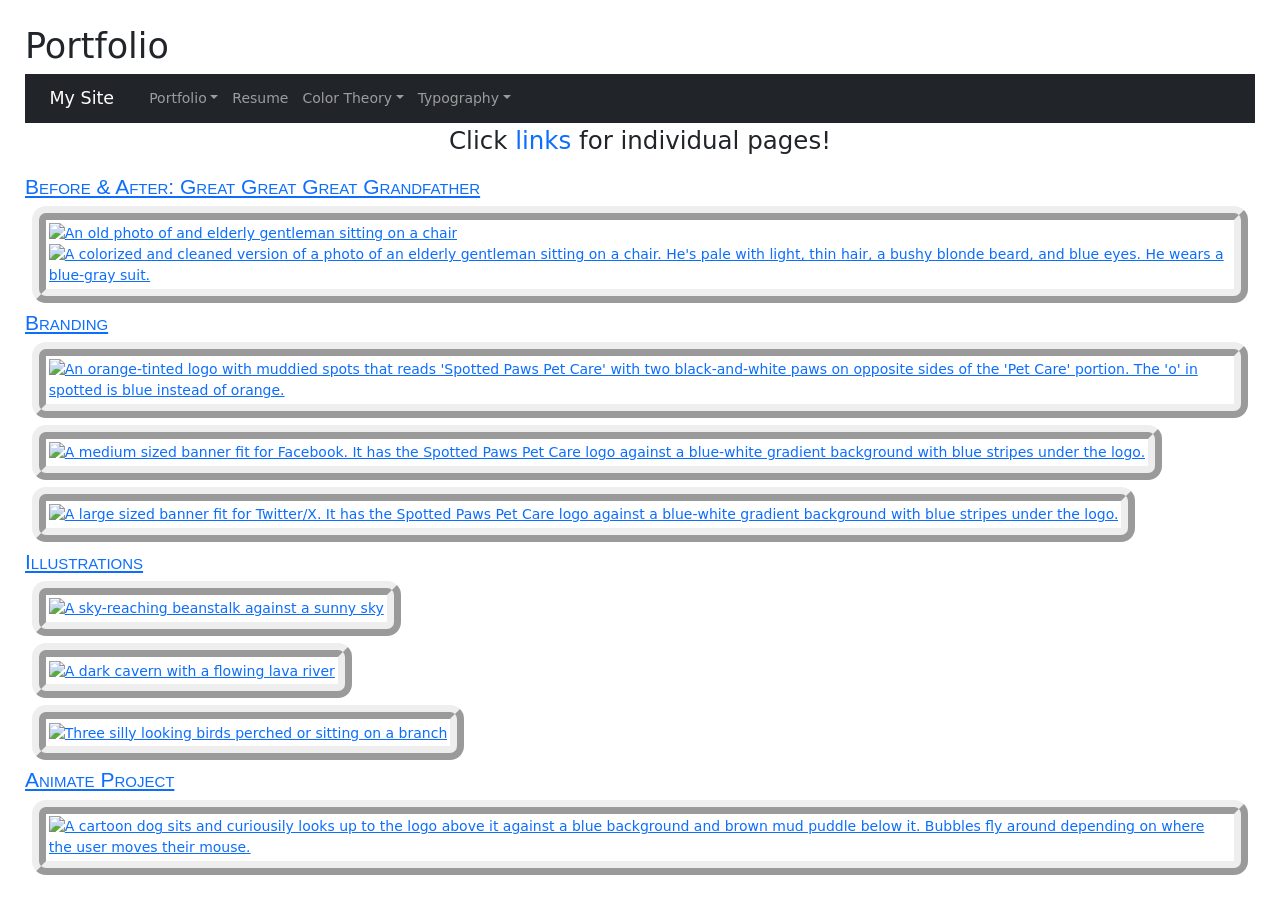
==== portfolio.html @ e0498e24 "Add files via upload" ====
<!DOCTYPE html>
<html lang="en">
    <head>
        <meta charset="UTF-8">
        <meta name="viewport" content="width=device-width, intial-scale-1">
        <link href="../normalize.css" rel="stylesheet">
        <link href="showcase.css" rel="stylesheet">
        <script src="https://cdn.jsdelivr.net/npm/bootstrap@5.0.2/dist/js/bootstrap.bundle.min.js" integrity="sha384-MrcW6ZMFYlzcLA8Nl+NtUVF0sA7MsXsP1UyJoMp4YLEuNSfAP+JcXn/tWtIaxVXM" crossorigin="anonymous"></script>
        <link href="https://cdn.jsdelivr.net/npm/bootstrap@5.2.1/dist/css/bootstrap.min.css" rel="stylesheet">
        <title>My Portfolio</title>
    </head>
    <main id="text">
        <body id="display">
        <h1>Portfolio</h1>
        <nav class="navbar navbar-dark bg-dark navbar-expand-lg">
            <div class="container-fluid">
                <a class="navbar-brand" href="index.html">My Site</a>
                <button class="navbar-toggler" type="button" data-bs-toggle="collapse" data-bs-target="#navbarSupportedContent" aria-controls="navbarSupportedContent" aria-expanded="false" aria-label="Toggle navigation">
                    <span class="navbar-toggler-icon"></span>
                </button>
                <div class="collapse navbar-collapse" id="navbarSupportedContent">
                    <ul class="navbar-nav">
                            <li class="nav-item dropdown">
                            <a class="nav-link dropdown-toggle" href="#" role="button" id="navbarDropdown" data-bs-toggle="dropdown" aria-expanded="false">
                                Portfolio</a>
                            <ul class="dropdown-menu" aria-labelledby="navbarDropdown">
                                <li><a class="dropdown-item" href="portfolio.html">Portfolio</a></li>
                                <li><hr class="dropdown-divider"></hr></li>
                                <li><a class="dropdown-item" href="portfolio/beforeandafter.html">Before and After</a></li>
                                <li><a class="dropdown-item" href="portfolio/branding.html">Branding</a></li>
                                <li><a class="dropdown-item" href="portfolio/illustration.html">Illustrations</a></li>
                                <li><a class="dropdown-item" href="portfolio/animation.html">Animation</a></li>
                            </ul>
                            </li>
                        <li class="nav-item">
                            <a class="nav-link" href="resume.html">Resume</a></li>
                        <li class="nav-item dropdown">
                            <a class="nav-link dropdown-toggle" href="colortheory.html" role="button" id="navbarDropdown" data-bs-toggle="dropdown" aria-expanded="false">Color Theory</a>
                            <ul class="dropdown-menu" aria-labelledby="navbarDropdown">
                                <li><a class="dropdown-item" href="colortheory.html">Color Theory</a></li>
                                <li><hr class="dropdown-divider"></hr></li>
                                <li><a class="dropdown-item" href="../colortheory/colortheoryarticle.html">Color Theory Article</a></li>
                                <li><a class="dropdown-item" href="../colortheory/colorthemes.html">Color Themes</a></li>
                            </ul>
                        </li>
                        <li class="nav-item dropdown">
                            <a class="nav-link dropdown-toggle" href="typography.html" role="button" id="navbarDropdown" data-bs-toggle="dropdown" aria-expanded="false">Typography</a>
                            <ul class="dropdown-menu" aria-labelledby="navbarDropdown">
                                <li><a class="dropdown-item" href="typography.html">Typography</a></li>
                                <li><hr class="dropdown-divider"></hr></li>
                                <li><a class="dropdown-item" href="typography/fonttypearticle.html">Font Type Article</a></li>
                                <li><a class="dropdown-item" href="typography/typographyarticle.html">Typography Article</a></li>
                            </ul>
                        </li>
                    </ul>
                </div>
            </div>
        </nav>
        <p class="text-center fs-3">Click <span class="text-primary">links</span> for individual pages!</p>
        <p>
            <h4><a href="portfolio/branding.html">Before & After: Great Great Great Grandfather</a></h4>
            <div id="div1" class="box">
                <a href="Images/AbnerHatfield.jpg">
                <img src="Images/AbnerHatfield.jpg" 
                alt="An old photo of and elderly gentleman sitting on a chair">
                </a>
                <a href="Images/AbnerHatfieldRestored.png">
                <img src="Images/AbnerHatfieldRestored.png" 
                alt="A colorized and cleaned version of a photo of an elderly gentleman sitting on a chair. He's pale with light, thin hair, a bushy blonde beard, and blue eyes. He wears a blue-gray suit.">
                </a>
            </div>
            <h4><a href="portfolio/branding.html">Branding</a></h4>
            <div id="div1" class="box">
                <a href="Images/Logo.png">
                <img src="Images/Logo.png" alt="An orange-tinted logo with muddied spots that reads 'Spotted Paws Pet Care' with two black-and-white paws on opposite sides of the 'Pet Care' portion. The 'o' in spotted is blue instead of orange.">
                </a>
            </div>
            <div id="div1" class="box">
                <a href="Images/SocialMediaBannerFacebook.png">
                <img src="Images/SocialMediaBannerFacebook.png" alt="A medium sized banner fit for Facebook. It has the Spotted Paws Pet Care logo against a blue-white gradient background with blue stripes under the logo.">
                </a>
            </div>
            <div id="div1" class="box">
                <a href="Images/SocialMediaBannerX.png">
                <img src="Images/SocialMediaBannerX.png" alt="A large sized banner fit for Twitter/X. It has the Spotted Paws Pet Care logo against a blue-white gradient background with blue stripes under the logo.">
                </a>
            </div>
            <h4><a href="portfolio/illustration.html">Illustrations</a></h4>
            <div id="div1" class="box">
                <a href="portfolio/Images/Beanstalk.png">
                <img src="portfolio/Images/Beanstalk.png" alt="A sky-reaching beanstalk against a sunny sky">
                </a>
            </div>
            <div id="div1" class="box">
                <a href="portfolio/Images/Cavern.png">
                <img src="portfolio/Images/Cavern.png" alt="A dark cavern with a flowing lava river">
                </a>
            </div>
            <div id="div1" class="box">
                <a href="portfolio/Images/ThreeLittleBirds.png">
                <img src="portfolio/Images/ThreeLittleBirds.png" alt="Three silly looking birds perched or sitting on a branch">
                </a>
            </div>
            <h4><a href="portfolio/animation.html">Animate Project</a></h4>
            <div id="div1" class="box">
                <a href="Images/Animate-Product-Advertisement.html">
                <img src="Images/Animate-Product-Advertisement.png" alt="A cartoon dog sits and curiousily looks up to the logo above it against a blue background and brown mud puddle below it. Bubbles fly around depending on where the user moves their mouse.">
                </a>
            </div>
        </p>
        <script>
        var coll = document.getElementsByClassName("collapsible");
        var i;
        for (i = 0; i < coll.length; i++) {
            coll[i].addEventListener("click", function() {
            this.classList.toggle("active");
            var content = this.nextElementSibling;
        if (content.style.display === "block") {
            content.style.display = "none";
            } 
        else {content.style.display = "block";
        }
        });
        }
        </script>
    </body>
    </main>
</html>
---- showcase.css ----
html {
    font-size: 14px;
}

body {
  font: 1.2rem/1.5 'Times New Roman', Verdana, Georgia, sans-serif;
  padding: 25px;
  background-color: lightskyblue;
  font-size: 18px;
}

nav {
    background: gray;
    margin: 0 rem;
}

nav::after {
  content: "";
  display: block;
  clear: both;
}

nav ul {
  list-style: none;
  margin: 0;
  padding: 0;
}

nav li {
  float: left;
}

nav a {
  display: block;
  padding: 1rem;
  text-decoration: none;
}

nav li:hover {
  background: #4AE0D0;
}

nav a:active {
  color: #8465A5;
}

li.contains ul {
  display: none;
}

li.contains:hover ul {
  background: #82FFF2;
  display: block;
  position: absolute;
}

li.contains li {
  float: left;
  font-size: 1rem;
}

.displaymode {
  background-color: #eee;
  color: #8465A5;
  cursor: pointer;
  padding: 22px;
  text-align: center;
  outline: 1px;
  font: 'Times New Roman', Verdana, Georgia, sans-serif;
  font-size: 16px;
}

.fontsize {
  background-color: #eee;
  color: #8465A5;
  cursor: pointer;
  padding: 22px;
  text-align: center;
  outline: 1px;
  font: 'Times New Roman', Verdana, Georgia, sans-serif;
  font-size: 16px;
}

.collapsible {
  background-color: #eee;
  color: #8465A5;
  cursor: pointer;
  padding: 15px;
  width: 80%;
  border-radius: 12px;
  text-align: left;
  outline: 1px;
  font: 'Times New Roman', Verdana, Georgia, sans-serif;
  font-size: 16px;
}

.active, .collapsible:hover {
  background-color: gray;
}

.content {
  padding: 0 18px;
  display: none;
  overflow: hidden;
  background-color: #f1f1f1;
}

h4 {
    font: 2rem/1.5 sans-serif;
    font-variant: small-caps;
    font-size: larger;
    font-weight: bold;
}

#div1 {
    border-style: ridge;
    border-radius: 1rem;
    border-width: 1rem;
    margin: 0.5rem;
    padding: 0.2rem;
}

.box {
    height: 100%;
    width: fit-content;
}
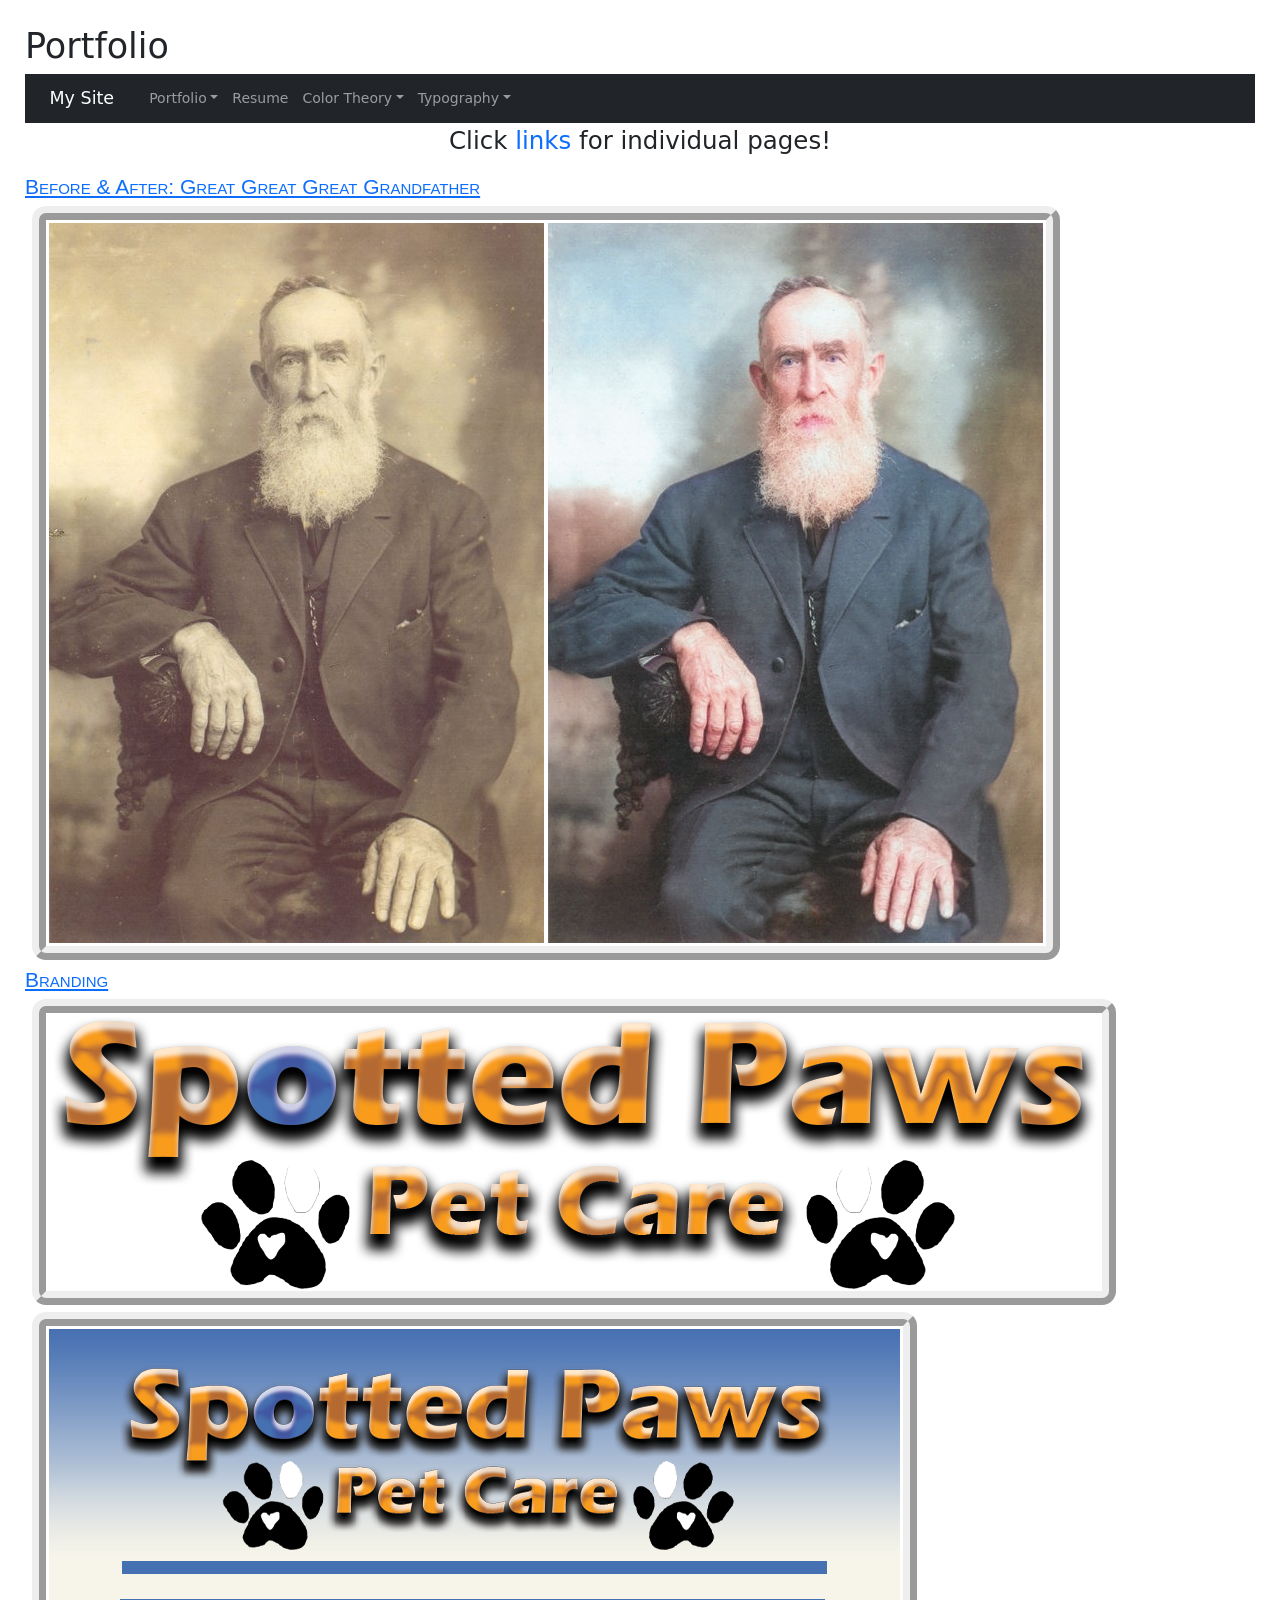
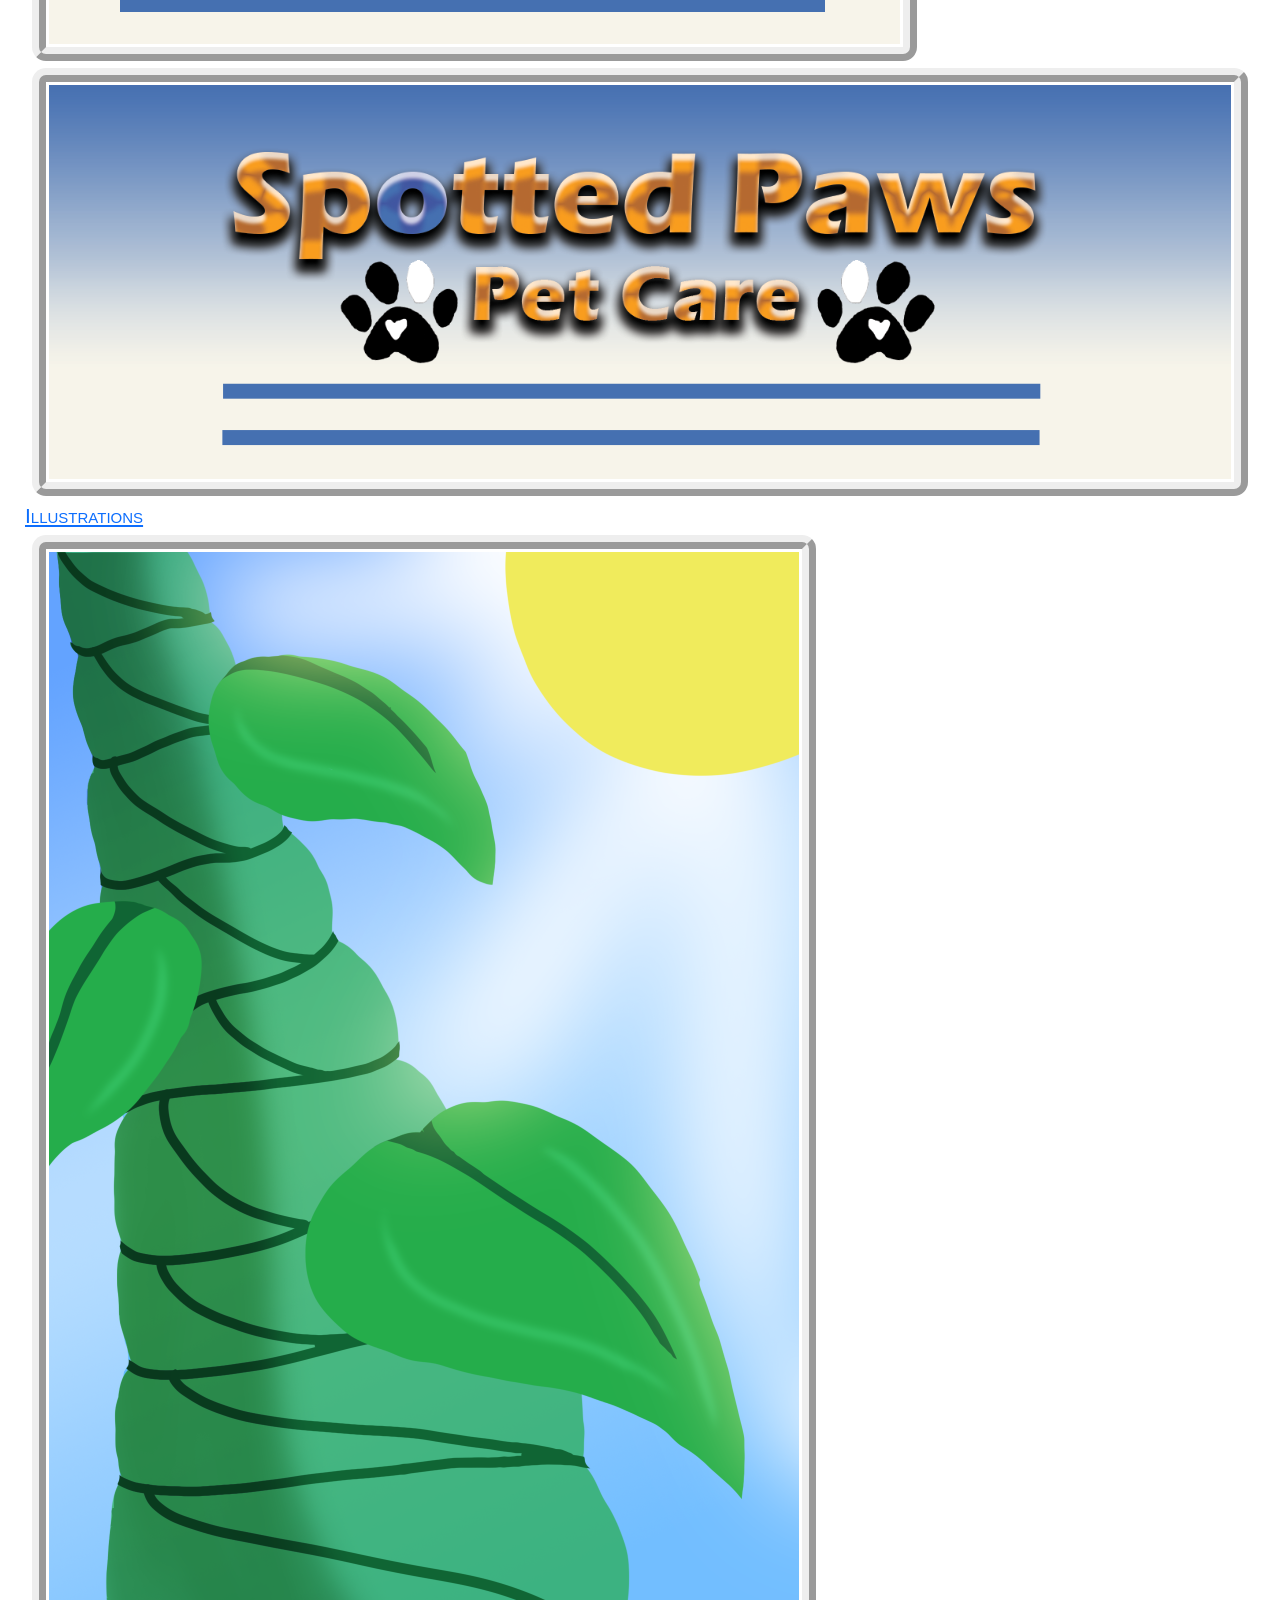
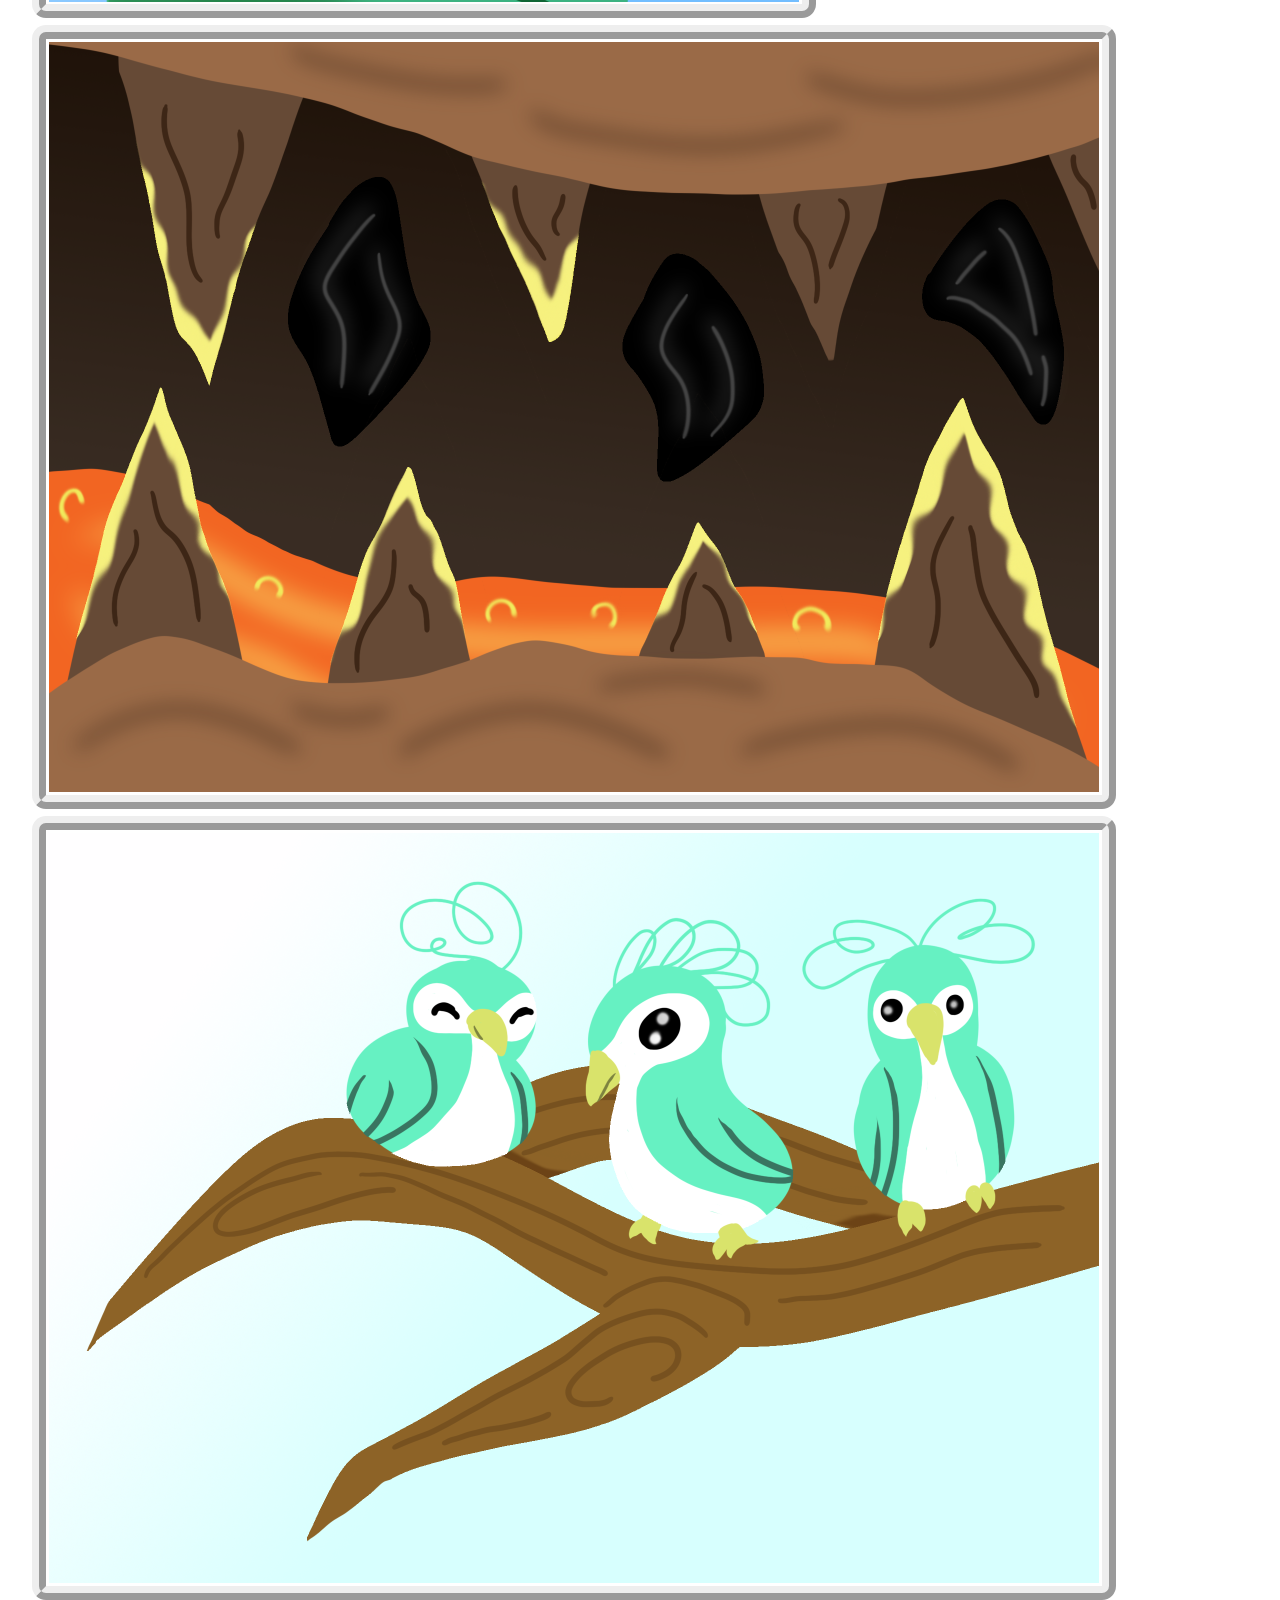
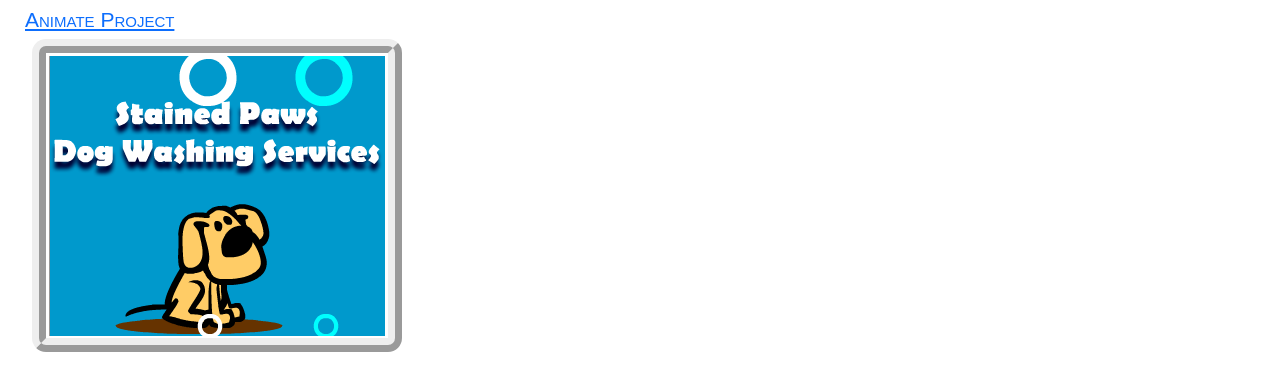
==== commit 552a54ba: "modified:   colortheory/colorthemes.html 	modified:   colortheory/colortheoryarticle.html 	modified:" ====
--- a/portfolio.html
+++ b/portfolio.html
@@ -60,69 +60,34 @@
         <p>
             <h4><a href="portfolio/branding.html">Before & After: Great Great Great Grandfather</a></h4>
             <div id="div1" class="box">
-                <a href="Images/AbnerHatfield.jpg">
-                <img src="Images/AbnerHatfield.jpg" 
-                alt="An old photo of and elderly gentleman sitting on a chair">
-                </a>
-                <a href="Images/AbnerHatfieldRestored.png">
-                <img src="Images/AbnerHatfieldRestored.png" 
-                alt="A colorized and cleaned version of a photo of an elderly gentleman sitting on a chair. He's pale with light, thin hair, a bushy blonde beard, and blue eyes. He wears a blue-gray suit.">
-                </a>
+                <a href="Images/AbnerHatfield.jpg"><img src="Images/AbnerHatfield.jpg" alt="An old photo of and elderly gentleman sitting on a chair" class="img-fluid"></a>
+                <a href="Images/AbnerHatfieldRestored.png"><img src="Images/AbnerHatfieldRestored.png" alt="A colorized and cleaned version of a photo of an elderly gentleman sitting on a chair. He's pale with light, thin hair, a bushy blonde beard, and blue eyes. He wears a blue-gray suit." class="img-fluid"></a>
             </div>
             <h4><a href="portfolio/branding.html">Branding</a></h4>
             <div id="div1" class="box">
-                <a href="Images/Logo.png">
-                <img src="Images/Logo.png" alt="An orange-tinted logo with muddied spots that reads 'Spotted Paws Pet Care' with two black-and-white paws on opposite sides of the 'Pet Care' portion. The 'o' in spotted is blue instead of orange.">
-                </a>
+                <a href="Images/Logo.png"><img src="Images/Logo.png" alt="An orange-tinted logo with muddied spots that reads 'Spotted Paws Pet Care' with two black-and-white paws on opposite sides of the 'Pet Care' portion. The 'o' in spotted is blue instead of orange." class="img-fluid"></a>
             </div>
             <div id="div1" class="box">
-                <a href="Images/SocialMediaBannerFacebook.png">
-                <img src="Images/SocialMediaBannerFacebook.png" alt="A medium sized banner fit for Facebook. It has the Spotted Paws Pet Care logo against a blue-white gradient background with blue stripes under the logo.">
-                </a>
+                <a href="Images/SocialMediaBannerFacebook.png"><img src="Images/SocialMediaBannerFacebook.png" alt="A medium sized banner fit for Facebook. It has the Spotted Paws Pet Care logo against a blue-white gradient background with blue stripes under the logo." class="img-fluid"></a>
             </div>
             <div id="div1" class="box">
-                <a href="Images/SocialMediaBannerX.png">
-                <img src="Images/SocialMediaBannerX.png" alt="A large sized banner fit for Twitter/X. It has the Spotted Paws Pet Care logo against a blue-white gradient background with blue stripes under the logo.">
-                </a>
+                <a href="Images/SocialMediaBannerX.png"><img src="Images/SocialMediaBannerX.png" alt="A large sized banner fit for Twitter/X. It has the Spotted Paws Pet Care logo against a blue-white gradient background with blue stripes under the logo." class="img-fluid"></a>
             </div>
             <h4><a href="portfolio/illustration.html">Illustrations</a></h4>
             <div id="div1" class="box">
-                <a href="portfolio/Images/Beanstalk.png">
-                <img src="portfolio/Images/Beanstalk.png" alt="A sky-reaching beanstalk against a sunny sky">
-                </a>
+                <a href="portfolio/Images/Beanstalk.png"><img src="portfolio/Images/Beanstalk.png" alt="A sky-reaching beanstalk against a sunny sky" class="img-fluid"></a>
             </div>
             <div id="div1" class="box">
-                <a href="portfolio/Images/Cavern.png">
-                <img src="portfolio/Images/Cavern.png" alt="A dark cavern with a flowing lava river">
-                </a>
+                <a href="portfolio/Images/Cavern.png"><img src="portfolio/Images/Cavern.png" alt="A dark cavern with a flowing lava river" class="img-fluid"></a>
             </div>
             <div id="div1" class="box">
-                <a href="portfolio/Images/ThreeLittleBirds.png">
-                <img src="portfolio/Images/ThreeLittleBirds.png" alt="Three silly looking birds perched or sitting on a branch">
-                </a>
+                <a href="portfolio/Images/ThreeLittleBirds.png"><img src="portfolio/Images/ThreeLittleBirds.png" alt="Three silly looking birds perched or sitting on a branch" class="img-fluid"></a>
             </div>
             <h4><a href="portfolio/animation.html">Animate Project</a></h4>
             <div id="div1" class="box">
-                <a href="Images/Animate-Product-Advertisement.html">
-                <img src="Images/Animate-Product-Advertisement.png" alt="A cartoon dog sits and curiousily looks up to the logo above it against a blue background and brown mud puddle below it. Bubbles fly around depending on where the user moves their mouse.">
-                </a>
+                <a href="Images/Animate-Product-Advertisement.html"><img src="Images/Animate-Product-Advertisement.png" alt="A cartoon dog sits and curiousily looks up to the logo above it against a blue background and brown mud puddle below it. Bubbles fly around depending on where the user moves their mouse." class="img-fluid"></a>
             </div>
         </p>
-        <script>
-        var coll = document.getElementsByClassName("collapsible");
-        var i;
-        for (i = 0; i < coll.length; i++) {
-            coll[i].addEventListener("click", function() {
-            this.classList.toggle("active");
-            var content = this.nextElementSibling;
-        if (content.style.display === "block") {
-            content.style.display = "none";
-            } 
-        else {content.style.display = "block";
-        }
-        });
-        }
-        </script>
     </body>
     </main>
 </html>
